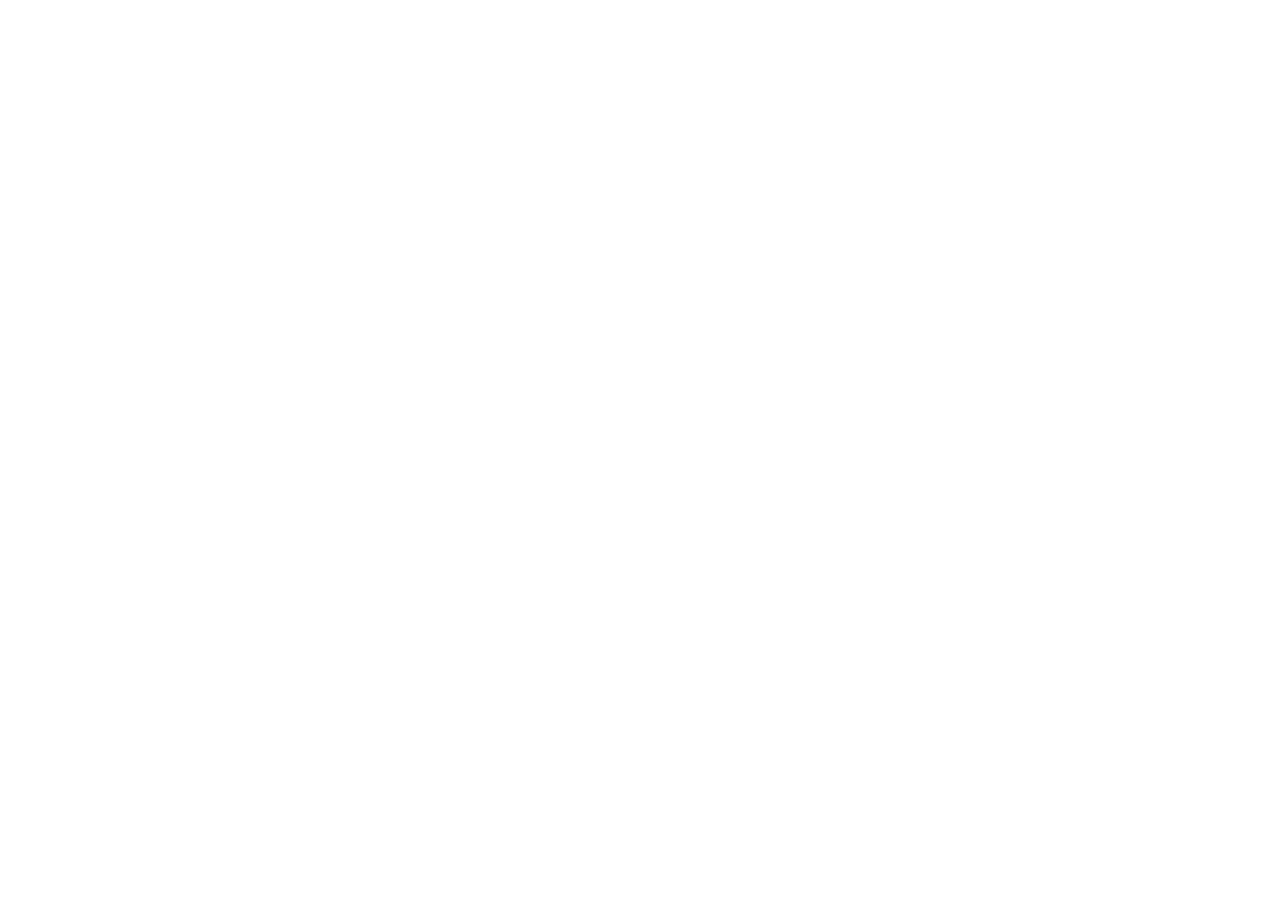
==== index.html @ ec267bdd "Primer commit" ====
<!DOCTYPE html>
<html lang="en">
<head>
  <meta charset="UTF-8">
  <meta name="viewport" content="width=device-width, initial-scale=1.0">
  <meta http-equiv="X-UA-Compatible" content="ie=edge">
  <title>Document</title>
</head>
<body>

</body>
</html>
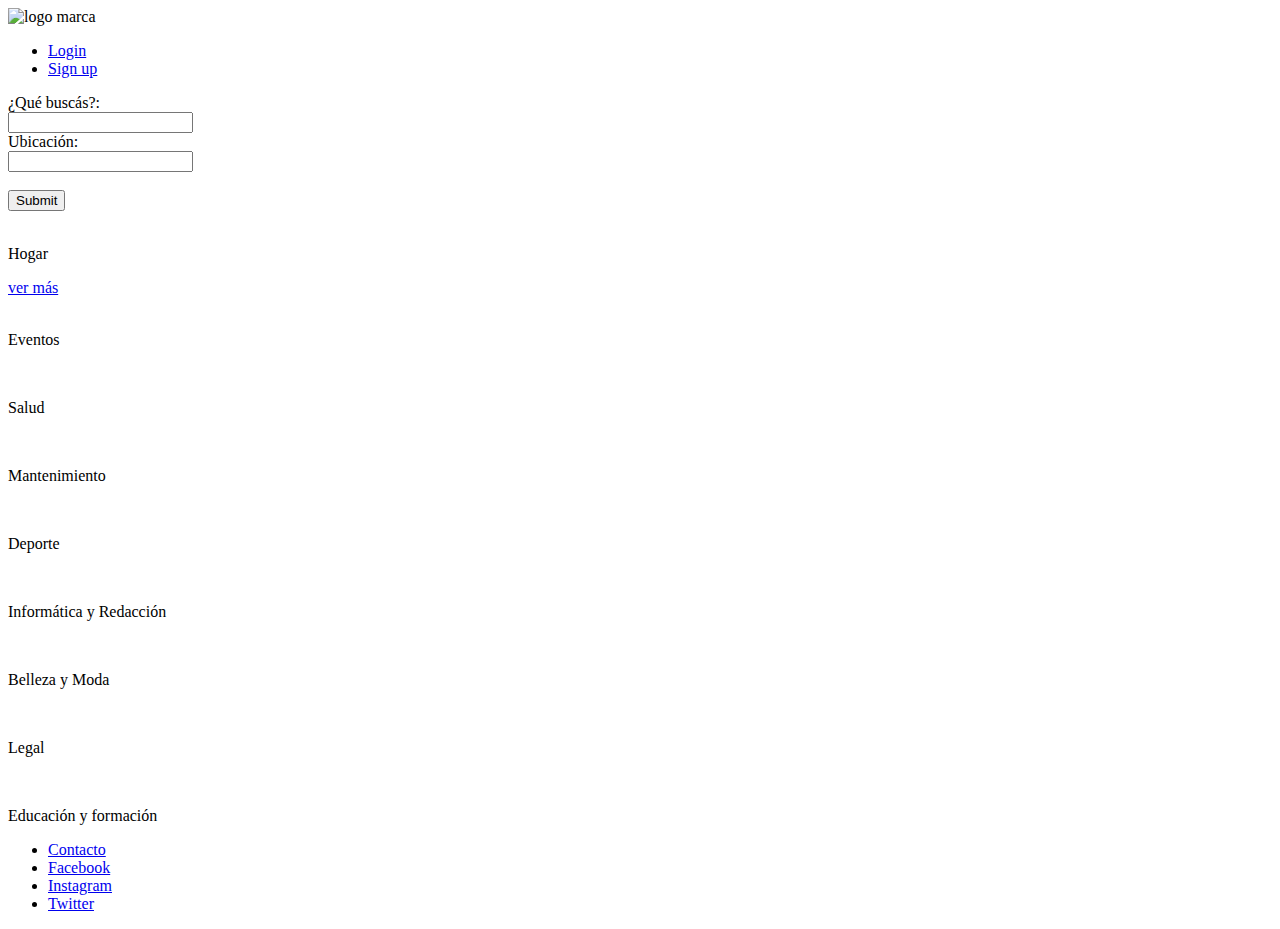
==== commit 3ddeeb4e: "Update index.html" ====
--- a/index.html
+++ b/index.html
@@ -7,6 +7,79 @@
   <title>Document</title>
 </head>
 <body>
-
+<div class="container"> <!-- contenedor principal del sitio -->
+      <header> <!-- encabezado principal -->
+        <img class="logo" src="" alt="logo marca">
+        <nav class="main-nav"> <!-- esto es lo que apareceria arriba a la derecha -->
+          <ul>
+            <li><a href="#">Login</a></li>
+            <li><a href="#">Sign up</a></li>
+          </ul>
+        </nav>
+      </header>
+      <main>
+        <div class="buscador">
+          <form class="buscador-servicios" action="index.html" method="post">
+            ¿Qué buscás?:<br>
+            <input type="text" name="quebuscas">
+            <br>
+            Ubicación:<br>
+            <input type="text" name="ubicación">
+            <br><br>
+            <input type="submit" value="Submit">
+            </form>
+          </div>
+          <section class="service-container"> <!--contenedor de todos los productos -->
+            <article class="servicio"><!-- Contenedor de cada producto -->
+  						<img class="main-photo" src="" alt="">
+  						<p class="name">Hogar</p>
+  						<a class="more" href="#">ver más</a>
+  					</article>
+            <article class="servicio">
+              <img src="" alt="">
+              <p class="name">Eventos</p>
+            </article>
+            <article class="servicio">
+              <img src="" alt="">
+              <p class="name">Salud</p>
+            </article>
+            <article class="servicio">
+              <img src="" alt="">
+              <p class="name">Mantenimiento</p>
+            </article>
+            <article class="servicio">
+              <img src="" alt="">
+              <p class="name">Deporte</p>
+            </article>
+            <article class="servicio">
+              <img src="" alt="">
+              <p class="name">Informática y Redacción</p>
+            </article>
+            <article class="servicio">
+              <img src="" alt="">
+              <p class="name">Belleza y Moda</p>
+            </article>
+            <article class="servicio">
+              <img src="" alt="">
+              <p class="name">Legal</p>
+            </article>
+            <article class="servicio">
+              <img src="" alt="">
+              <p class="name">Educación y formación</p>
+            </article>
+          </section>
+      </main>
+        <footer>
+      <section class="contact">
+        <ul>
+          <li><a href="#">Contacto</a></li>
+          <li><a href="#">Facebook</a></li>
+          <li><a href="#">Instagram</a></li>
+          <li><a href="#">Twitter</a></li>
+        </ul>
+      </section>
+</footer>
+    </div>
+ 
 </body>
 </html>
